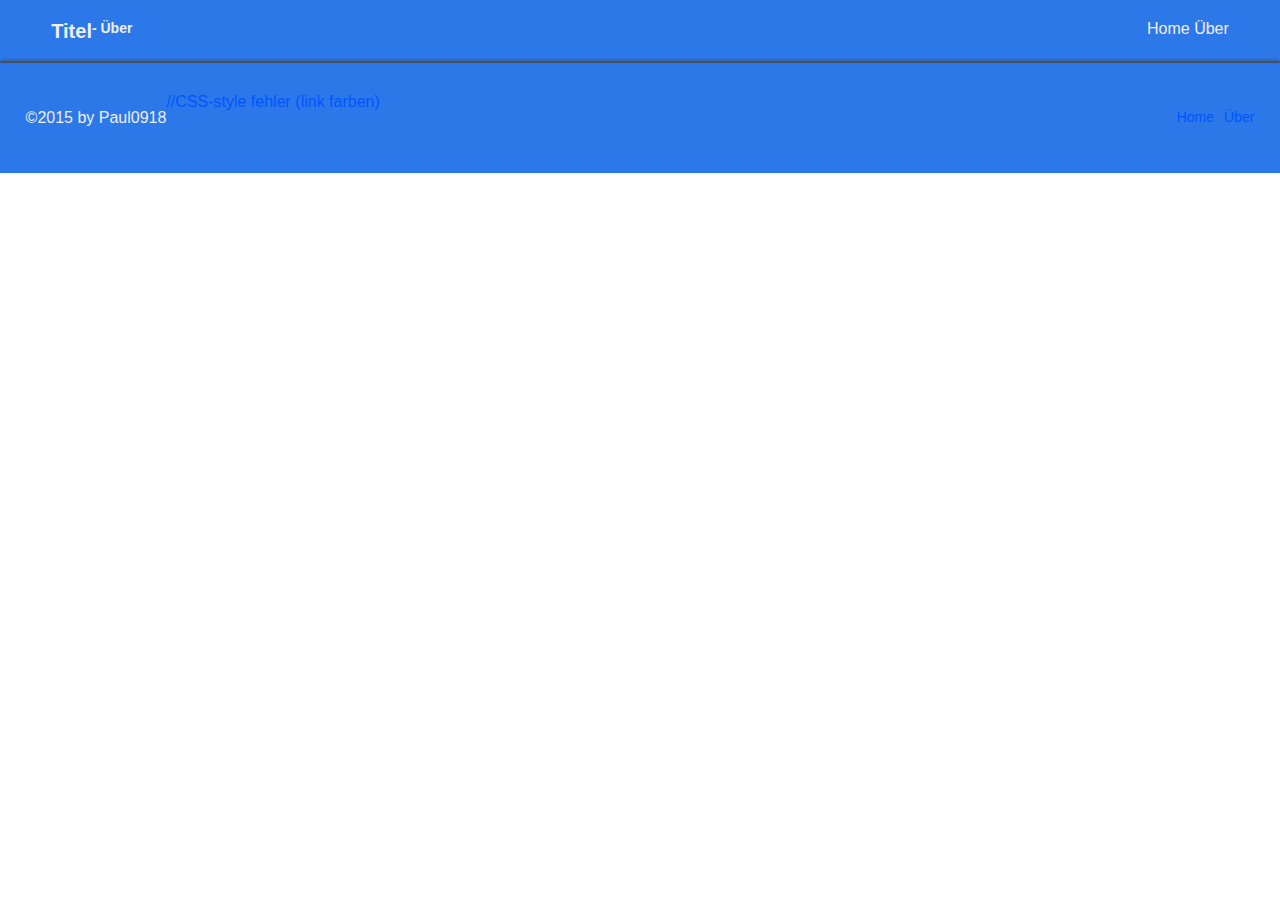
==== about.html @ 8e68d08e "Update Test to v1" ====
<!DOCTYPE html>
<html>
	<head>
		<title>Titel...</title>
		<meta charset="utf-8">
		<link rel="stylesheet" type="text/css" href="CSS/normalize.css">
		<link rel="stylesheet" type="text/css" href="CSS/styles.css">
		<link rel="stylesheet" type="text/css" href="CSS/clearfix.css">
		<link rel="stylesheet" type="text/css" href="CSS/link.css">
	</head>
	<body>
		<header class="site-header clearfix">
			<h1>Titel</h1>
			<h2>- Über</h2>

			<nav class="main-nav">
				<ul>
					<li><a href="index.html">Home</a></li>
					<li><a href="about.html">Über</a></li>
				</ul>
			</nav>
		</header>

		<main>
			
		</main>

		<footer class="about-footer clearfix">
			<p class="copyright">
				&copy2015 by Paul0918
			</p>
			<ul class="footer-nav clearfix">
				<li><a href="index.html">Home</a></li>
				<li><a href="about.html">Über</li>
			</ul>
						//CSS-style fehler (link farben)
		</footer>
	</body>
</html>
---- CSS/styles.css ----
.site-header {
	background: #2d78e8;
	color: #efefef;
	padding: 20px 4% 20px;
	box-shadow: 0 2px 3px #444444;
}
.site-header h1 {
	margin: 0;
	font-size: 20px;
	float: left;
}
.site-header h2 {
	margin: 0;
	font-size: 14px;
	float: left;
}
.main-nav {
	float: right;
}
.main-nav ul {
	padding: 0;
	margin: 0;
	list-style: none;
}
.main-nav ul li {
	display: inline;
}
.main-nav ul li a:link {
	text-decoration: none;
	color: #efefef;
}
.main-nav ul li a:visited {
	text-decoration: none;
	color: #efefef;
}
.main-nav ul li a:hover {
	text-decoration: none;
	color: #49c5ff;
}
.main-nav ul li a:active {
	text-decoration: none;
	color: #77d4ff;
}
.billboard {
	text-align: center;
	padding: 40px;
}
.billboard h2 {
	margin-top: 0;
}
.content-wrapper {
	width: 100%;
	margin: 0 auto;
}
.main-content {
	font-size: 18px;
	background: #212121;
	float: right;
	width: 80%;
	text-align: center;
	height: 800px;
	color: #efefef;
}
.sidebar {
	font-size: 18px;
	background: #333333;
	float: left;
	width: 20%;
	height: 800px;
	color: #efefef;
}
.sidebar p {
	padding-left: 5px;
}

.main-footer {
	background: #2d78e8;
	color: #efefef;
	padding: 30px 2%;
	box-shadow: 0 -2px 3px #444444;
}
.about-footer {
	background: #2d78e8;
	color: #efefef;
	padding: 30px 2%;
	box-shadow: 0 -2px 3px #444444;
}
.copyright {
	float: left;
}
.footer-nav {
	list-style: none;
	float: right;
}
.footer-nav li {
	float: left;
	font-size: 14px;
}
.footer-nav li + li {
	margin-left: 10px;
}

.main-footer ul li a:link {
	color: #efefef;
}
.main-footer ul li a:visited {
	color: #efefef;
}
.main-footer ul li a:hover {
	color: #49c5ff;
}
.main-footer ul li a:active {
	color: #77d4ff;
---- CSS/clearfix.css ----
.clearfix:after {
     visibility: hidden;
     display: block;
     font-size: 0;
     content: " ";
     clear: both;
     height: 0;
     }
.clearfix { display: inline-block; }
/* start commented backslash hack \*/
* html .clearfix { height: 1%; }
.clearfix { display: block; }
/* close commented backslash hack */
---- CSS/link.css ----
/* unvisited link */
a:link {
	text-decoration: none;
    color: #0055ff;
}

/* visited link */
a:visited {
	text-decoration: none;
    color: #3e55ff;
}

/* mouse over link */
a:hover {
	text-decoration: none;
    color: #009388;
}

/* selected link */
a:active {
	text-decoration: none;
    color: #007861;
}
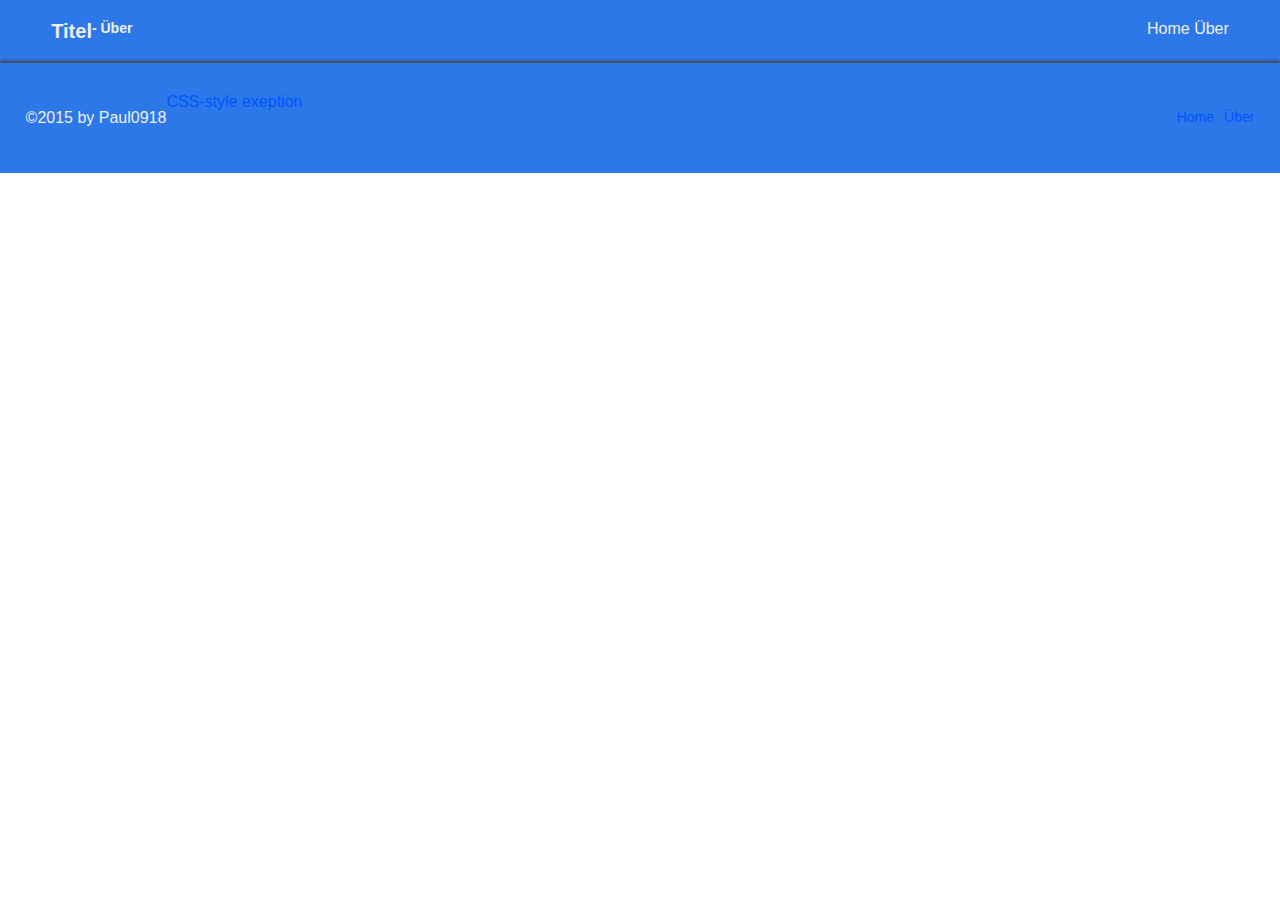
==== commit 5dd0e160: "cleanup 01" ====
--- a/about.html
+++ b/about.html
@@ -33,7 +33,7 @@
 				<li><a href="index.html">Home</a></li>
 				<li><a href="about.html">Über</li>
 			</ul>
-						//CSS-style fehler (link farben)
+			CSS-style exeption
 		</footer>
 	</body>
 </html>